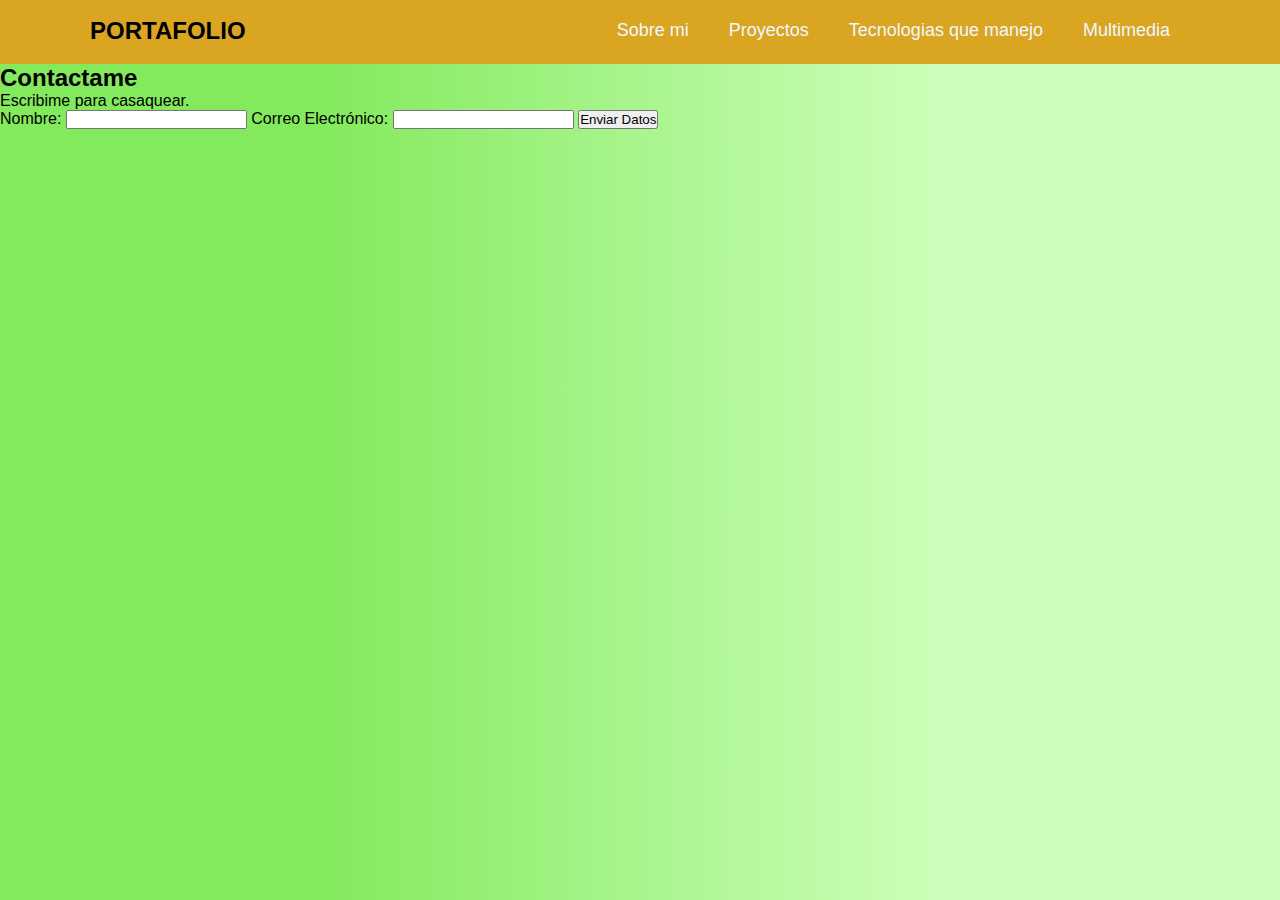
==== index.html @ e58bc788 "portafolio" ====
<!DOCTYPE html>
<html lang="en">
<head>
    <meta charset="UTF-8">
    <meta name="viewport" content="width=device-width, initial-scale=1.0">
    <title>Portafolio</title>
    <link rel="stylesheet" href="style.css">
</head>
<body>

    <header>
        <div class="back">
            <div class="menu container">

                <a class="logo">Portafolio</a>
                <input type="checkbox" id="menu" />
                <label for="menu">
                    <img src="img/menu.png" class="menu-icono" alt="">
                </label>
                <nav class="navbar">
                    <ul>
                        <li><a href="sobremi.html" target="_blank">Sobre mi</a></li>
                        <li><a href="proyectos.html" target="_blank">Proyectos</a></li>
                        <li><a href="tecnos.html" target="_blank">Tecnologias que manejo</a></li>
                        <li><a href="multimedia.html" target="_blank">Multimedia</a></li>
                    </ul>
                </nav>
            </div> 

        </div>
        <section id="seccion1">
            <h2>Contactame</h2>
            <p>Escribime para casaquear.</p>
            
            <form action="javascript:void(0);" onsubmit="enviarFormulario()">
                <label for="nombre">Nombre:</label>
                <input type="text" id="nombre" name="nombre" required>

                <label for="email">Correo Electrónico:</label>
                <input type="email" id="email" name="email" required>

                <button id="botonEnviar">Enviar Datos</button>
            </form>
        </section>

        <script>
            function enviarFormulario() {
                document.getElementById('botonEnviar').setAttribute('disabled', 'true');
                document.querySelector('form').classList.add('cargando');
                window.location.href = 'https://www.youtube.com/watch?v=dQw4w9WgXcQ' ;
            }
        </script>

    </header>
    
</body>
</html>
---- style.css ----
* {
    margin: 0;
    padding: 0;
    box-sizing: border-box;
    text-decoration: none;
    list-style: none;
}

body{
    background: linear-gradient(
        90deg,
        rgb(131, 234, 93,1) 25%,
        rgb(204, 255, 186,1) 73%);
        font-family: Verdana, Geneva, Tahoma, sans-serif;
}

.container {
    max-width: 1100px;
    margin: 0 auto;
}

.back{
    padding: 32px 0;
    background-color: goldenrod;
}

.menu{
    position: absolute;
    top: 0;
    left: 0;
    right: 0;
    display: flex;
    align-items: center;
    justify-content: space-between;
    z-index: 1000;
}

.logo{
    font-size: 24px;
    color: black;
    font-weight: 800;
    text-transform: uppercase;
}

.menu .navbar ul li{
    position: relative;
    float: left;
}

.menu .navbar ul li a{
    font-size: 18px;
    padding: 20px;
    color: aliceblue;
    display: block;
}

.menu .navbar ul li a:hover{
    color: darkgreen;
}

#menu{
    display: none;
}

.menu-icono{
    width: 25px;
}

.menu label{
    cursor: pointer;
    display: none;
}

@media(max-width:991px){
    .menu{
        padding: 30px;
    }

    .menu label{
        display: initial;
    }

    .back{
        padding: 47px 0;
    }

    .menu .navbar{
        position: absolute;
        top: 100%;
        left: 0;
        right: 0;
        background-color: goldenrod;
        display: none;
    }

    .menu .navbar ul li {
        width: 100%;
    }

    #menu:checked ~ .navbar{
        display: initial;
    }
}
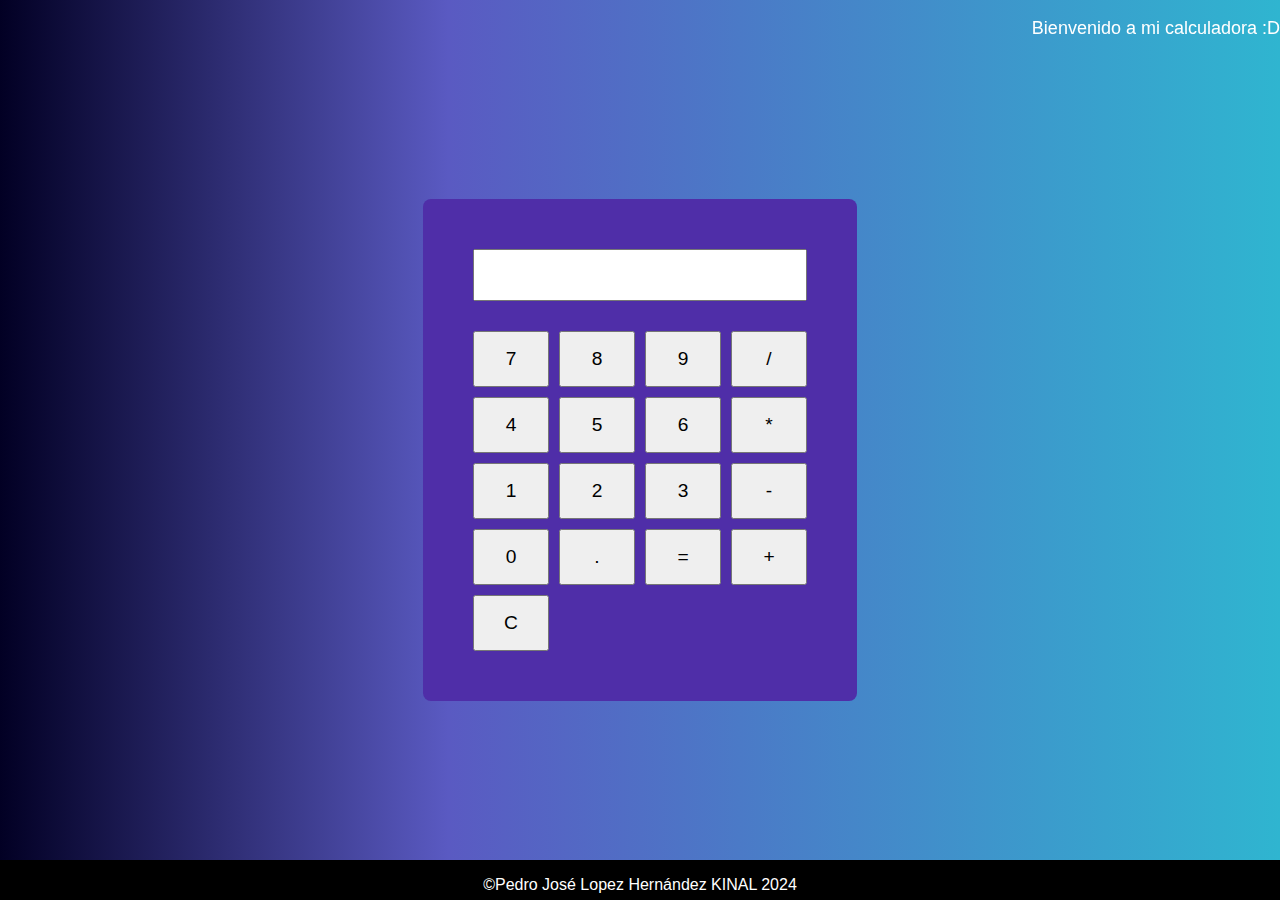
==== commit 02d75559: "calculadora" ====
--- a/index.html
+++ b/index.html
@@ -3,55 +3,42 @@
 <head>
     <meta charset="UTF-8">
     <meta name="viewport" content="width=device-width, initial-scale=1.0">
-    <title>Portafolio</title>
-    <link rel="stylesheet" href="style.css">
+    <link rel="stylesheet" href="assets/styles.css">
+    <title>Calculadora</title>
+    <header>
+        <p>Bienvenido a mi calculadora :D</p>
+    </header>
 </head>
 <body>
+    <div class="calculadora">
+        <input type="text" readonly id="pantalla">
+        <div class="botones">
+            <button onclick="agregarCaracter('7')">7</button>
+            <button onclick="agregarCaracter('8')">8</button>
+            <button onclick="agregarCaracter('9')">9</button>
+            <button onclick="agregarCaracter('/')">/</button>
+            <button onclick="agregarCaracter('4')">4</button>
+            <button onclick="agregarCaracter('5')">5</button>
+            <button onclick="agregarCaracter('6')">6</button>
+            <button onclick="agregarCaracter('*')">*</button>
+            <button onclick="agregarCaracter('1')">1</button>
+            <button onclick="agregarCaracter('2')">2</button>
+            <button onclick="agregarCaracter('3')">3</button>
+            <button onclick="agregarCaracter('-')">-</button>
+            <button onclick="agregarCaracter('0')">0</button>
+            <button onclick="agregarCaracter('.')">.</button>
+            <button onclick="calcular()">=</button>
+            <button onclick="agregarCaracter('+')">+</button>
+            <button onclick="limpiarPantalla()">C</button>
+        </div>
+    </div>
+    <script src="/assets/logica.js"></script>
 
-    <header>
-        <div class="back">
-            <div class="menu container">
-
-                <a class="logo">Portafolio</a>
-                <input type="checkbox" id="menu" />
-                <label for="menu">
-                    <img src="img/menu.png" class="menu-icono" alt="">
-                </label>
-                <nav class="navbar">
-                    <ul>
-                        <li><a href="sobremi.html" target="_blank">Sobre mi</a></li>
-                        <li><a href="proyectos.html" target="_blank">Proyectos</a></li>
-                        <li><a href="tecnos.html" target="_blank">Tecnologias que manejo</a></li>
-                        <li><a href="multimedia.html" target="_blank">Multimedia</a></li>
-                    </ul>
-                </nav>
-            </div> 
-
-        </div>
-        <section id="seccion1">
-            <h2>Contactame</h2>
-            <p>Escribime para casaquear.</p>
-            
-            <form action="javascript:void(0);" onsubmit="enviarFormulario()">
-                <label for="nombre">Nombre:</label>
-                <input type="text" id="nombre" name="nombre" required>
-
-                <label for="email">Correo Electrónico:</label>
-                <input type="email" id="email" name="email" required>
-
-                <button id="botonEnviar">Enviar Datos</button>
-            </form>
-        </section>
-
-        <script>
-            function enviarFormulario() {
-                document.getElementById('botonEnviar').setAttribute('disabled', 'true');
-                document.querySelector('form').classList.add('cargando');
-                window.location.href = 'https://www.youtube.com/watch?v=dQw4w9WgXcQ' ;
-            }
-        </script>
-
-    </header>
-    
+    <footer>
+        <p>©Pedro José Lopez Hernández
+            KINAL 2024
+        </p>
+        
+    </footer>
 </body>
 </html>--- a/assets/styles.css
+++ b/assets/styles.css
@@ -0,0 +1,61 @@
+body{
+    font-family: Arial, Helvetica, sans-serif;
+    display: flex;
+    align-items: center;
+    justify-content: center;
+    height: 100vh;
+    margin: 0;
+    background: linear-gradient(90deg, rgba(2,0,36,1) 0%, rgba(90,90,194,1) 35%, rgba(47,181,208,1) 100%);
+}
+
+.calculadora{
+    text-align: center;
+    padding: 50px;
+    border-radius: 8px;
+    box-shadow: rgba(0, 0, 0, 0.1);
+    background: rgb(79, 46, 168);
+}
+
+input{
+    padding: 10px;
+    margin-bottom: 30px; /*separar botones del cuadro blanco*/
+    font-size: 1.5em;
+    text-align: center;
+}
+
+.botones{
+    display: grid;
+    grid-template-columns: repeat(4, 1fr);
+    grid-gap: 10px;
+}
+
+button{
+    padding: 15px;
+    font-size: 1.2em;
+    cursor: pointer;
+}
+
+button:hover{
+    background-color: rgb(61, 209, 209);
+}
+
+footer {
+    background-color: black;
+    position: absolute;
+    bottom: 0;
+    width: 100%;
+    height: 40px;
+    color: white;
+    text-align: center;
+}
+
+header{
+width: 100%;
+height: 60px;
+z-index: 0;
+color: #FFFFFF !important;
+position: fixed;
+top: 0;
+text-align: right;
+font-size: large;
+}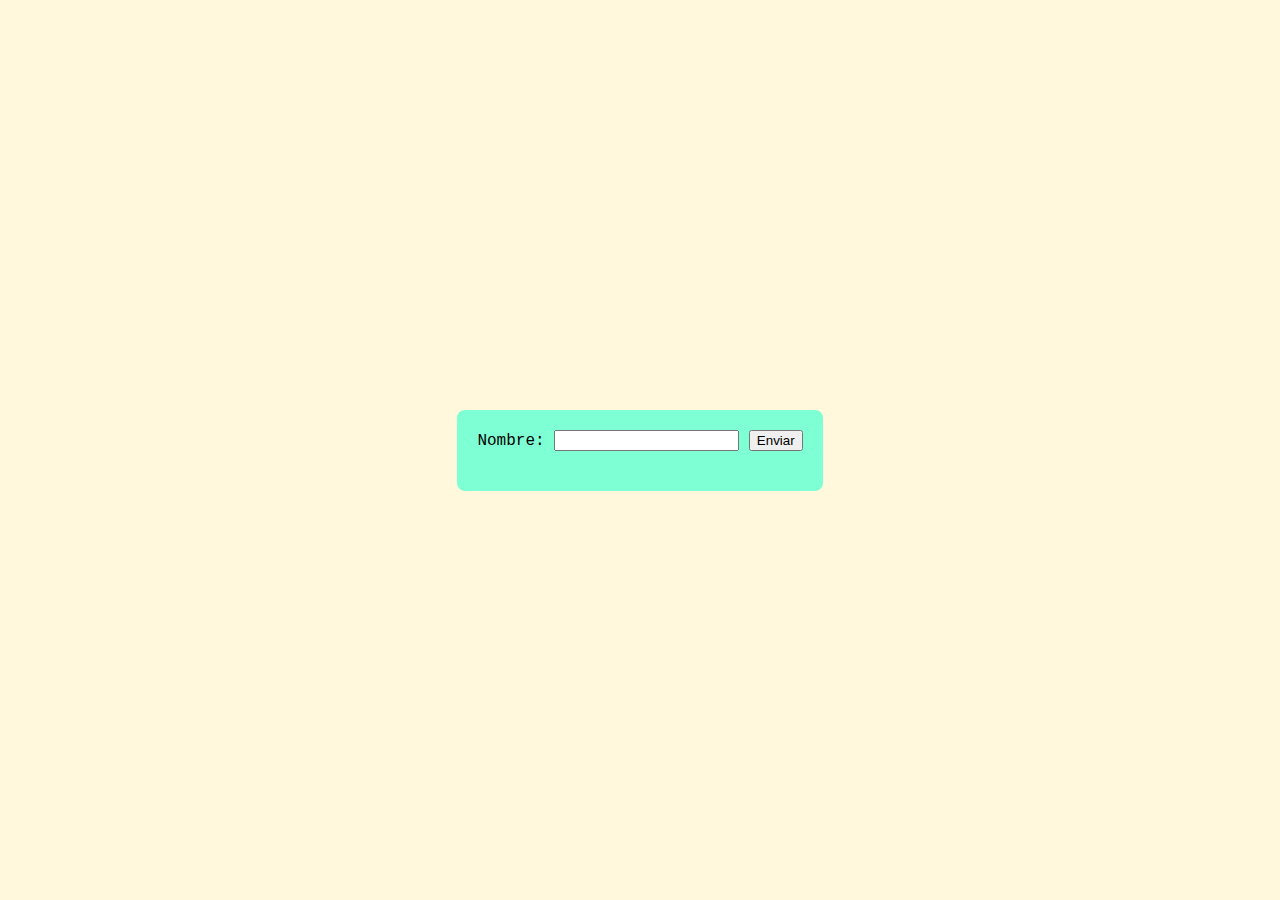
==== commit 087aed28: "subiendo archivos" ====
--- a/index.html
+++ b/index.html
@@ -1,44 +1,21 @@
 <!DOCTYPE html>
 <html lang="en">
+
 <head>
     <meta charset="UTF-8">
     <meta name="viewport" content="width=device-width, initial-scale=1.0">
-    <link rel="stylesheet" href="assets/styles.css">
-    <title>Calculadora</title>
-    <header>
-        <p>Bienvenido a mi calculadora :D</p>
-    </header>
-</head>
+    <link rel="stylesheet" href="./assets/styles.css" </head>
+
 <body>
-    <div class="calculadora">
-        <input type="text" readonly id="pantalla">
-        <div class="botones">
-            <button onclick="agregarCaracter('7')">7</button>
-            <button onclick="agregarCaracter('8')">8</button>
-            <button onclick="agregarCaracter('9')">9</button>
-            <button onclick="agregarCaracter('/')">/</button>
-            <button onclick="agregarCaracter('4')">4</button>
-            <button onclick="agregarCaracter('5')">5</button>
-            <button onclick="agregarCaracter('6')">6</button>
-            <button onclick="agregarCaracter('*')">*</button>
-            <button onclick="agregarCaracter('1')">1</button>
-            <button onclick="agregarCaracter('2')">2</button>
-            <button onclick="agregarCaracter('3')">3</button>
-            <button onclick="agregarCaracter('-')">-</button>
-            <button onclick="agregarCaracter('0')">0</button>
-            <button onclick="agregarCaracter('.')">.</button>
-            <button onclick="calcular()">=</button>
-            <button onclick="agregarCaracter('+')">+</button>
-            <button onclick="limpiarPantalla()">C</button>
-        </div>
+    <div class="containter">
+        <form id="miformulario">
+            <label for="nombre">Nombre:</label>
+            <input type="text" required>
+            <button type="button" onclick="enviarDatos()">Enviar</button>
+        </form>
+        <p id="mensaje" class="oculto"></p>
     </div>
-    <script src="/assets/logica.js"></script>
+    <script src="./assets/logica.js"></script>
+</body>
 
-    <footer>
-        <p>©Pedro José Lopez Hernández
-            KINAL 2024
-        </p>
-        
-    </footer>
-</body>
 </html>--- a/assets/styles.css
+++ b/assets/styles.css
@@ -1,61 +1,25 @@
-body{
-    font-family: Arial, Helvetica, sans-serif;
+body {
+    font-family: 'Courier New', Courier, monospace;
     display: flex;
     align-items: center;
     justify-content: center;
     height: 100vh;
     margin: 0;
-    background: linear-gradient(90deg, rgba(2,0,36,1) 0%, rgba(90,90,194,1) 35%, rgba(47,181,208,1) 100%);
+    background-color: cornsilk;
 }
 
-.calculadora{
+.containter {
     text-align: center;
-    padding: 50px;
+    background-color: aquamarine;
+    padding: 20px;
     border-radius: 8px;
     box-shadow: rgba(0, 0, 0, 0.1);
-    background: rgb(79, 46, 168);
 }
 
-input{
-    padding: 10px;
-    margin-bottom: 30px; /*separar botones del cuadro blanco*/
-    font-size: 1.5em;
-    text-align: center;
+form {
+    margin-bottom: 20px;
 }
 
-.botones{
-    display: grid;
-    grid-template-columns: repeat(4, 1fr);
-    grid-gap: 10px;
-}
-
-button{
-    padding: 15px;
-    font-size: 1.2em;
-    cursor: pointer;
-}
-
-button:hover{
-    background-color: rgb(61, 209, 209);
-}
-
-footer {
-    background-color: black;
-    position: absolute;
-    bottom: 0;
-    width: 100%;
-    height: 40px;
-    color: white;
-    text-align: center;
-}
-
-header{
-width: 100%;
-height: 60px;
-z-index: 0;
-color: #FFFFFF !important;
-position: fixed;
-top: 0;
-text-align: right;
-font-size: large;
+.oculto {
+    display: none;
 }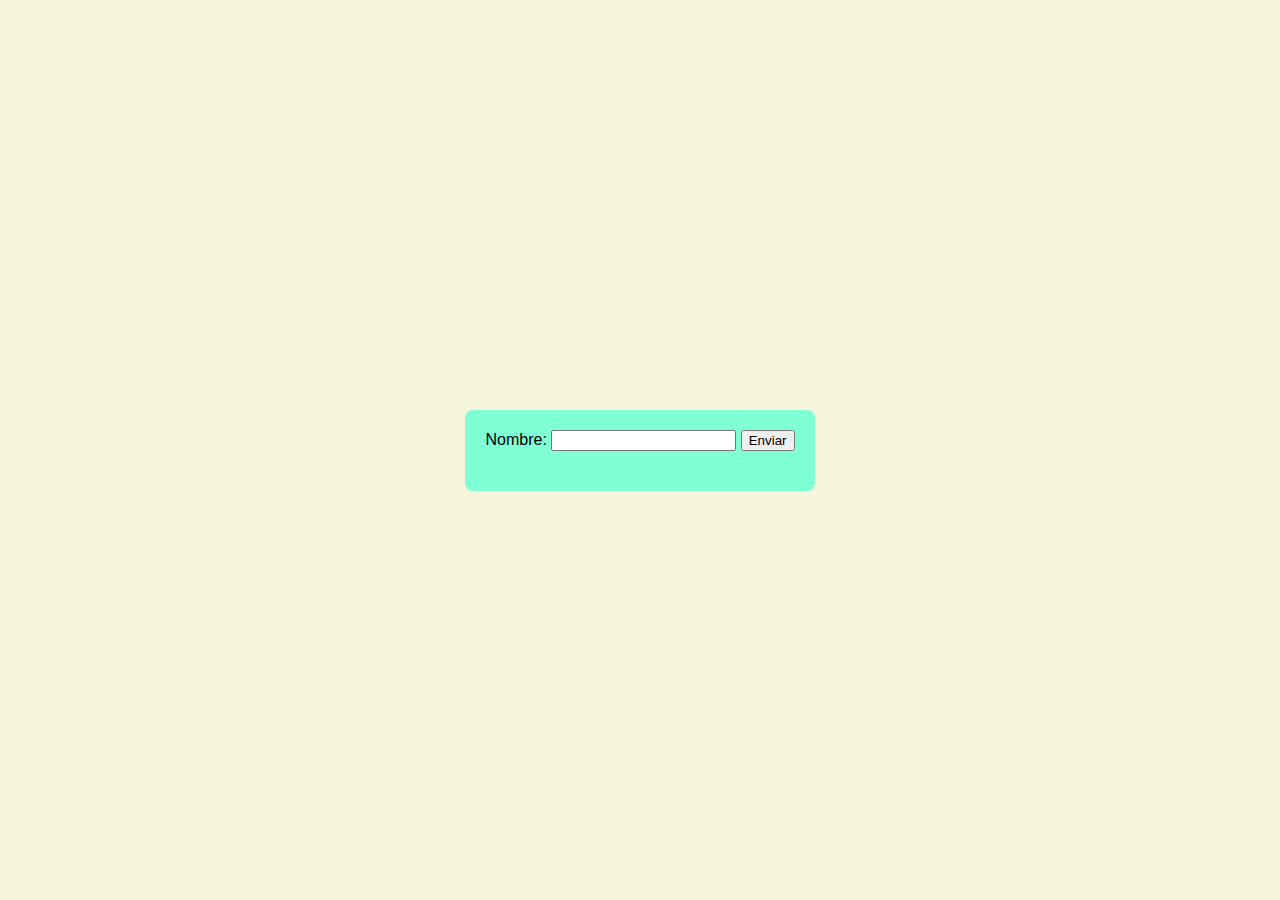
==== commit ddb73361: "Subiendo archivos actualizados" ====
--- a/index.html
+++ b/index.html
@@ -4,18 +4,20 @@
 <head>
     <meta charset="UTF-8">
     <meta name="viewport" content="width=device-width, initial-scale=1.0">
-    <link rel="stylesheet" href="./assets/styles.css" </head>
+    <link rel="stylesheet" href="./assets/style.css">
+    <title>Promesas</title>
+</head>
 
 <body>
-    <div class="containter">
-        <form id="miformulario">
+    <div class="container">
+        <form id="miFormulario">
             <label for="nombre">Nombre:</label>
-            <input type="text" required>
+            <input type="text" id="nombre" required>
             <button type="button" onclick="enviarDatos()">Enviar</button>
         </form>
         <p id="mensaje" class="oculto"></p>
     </div>
-    <script src="./assets/logica.js"></script>
+    <script src="./assets/logicaAsincrona.js"></script>
 </body>
 
 </html>--- a/assets/style.css
+++ b/assets/style.css
@@ -0,0 +1,25 @@
+body{
+    font-family: 'Franklin Gothic Medium', 'Arial Narrow', Arial, sans-serif;
+    display: flex;
+    align-items: center;
+    justify-content: center;
+    height: 100vh;
+    margin: 0;
+    background-color: beige;
+}
+
+.container{
+    text-align: center;
+    background-color:aquamarine;
+    padding: 20px;
+    border-radius: 8px;
+    box-shadow: rgba(0, 0, 0, 0.1);
+}
+
+form{
+    margin-bottom: 20px;
+}
+
+.oculto{
+    display: none;
+}
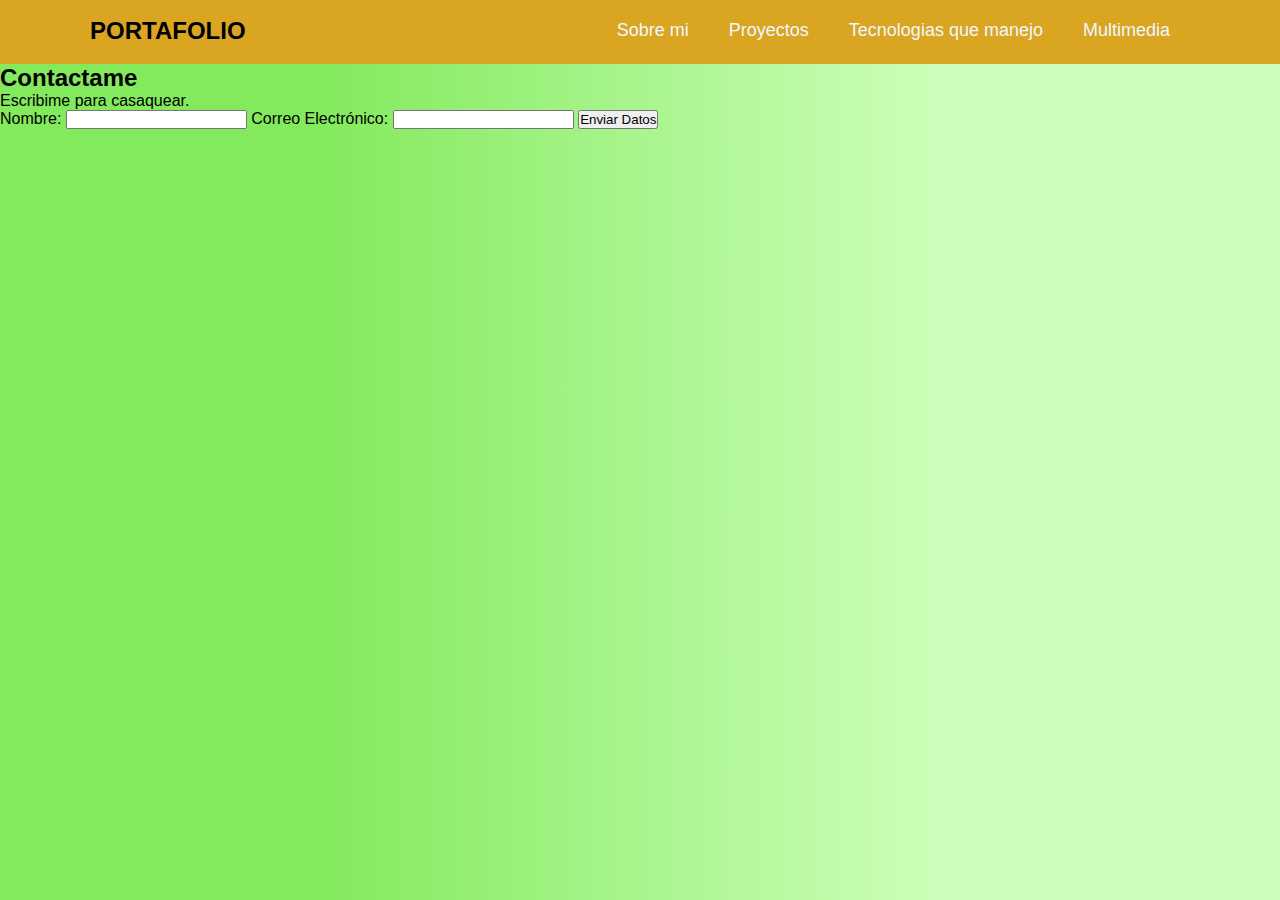
==== commit 944ff97f: "Subiendo archivos actualizados" ====
--- a/index.html
+++ b/index.html
@@ -1,23 +1,57 @@
 <!DOCTYPE html>
 <html lang="en">
-
 <head>
     <meta charset="UTF-8">
     <meta name="viewport" content="width=device-width, initial-scale=1.0">
-    <link rel="stylesheet" href="./assets/style.css">
-    <title>Promesas</title>
+    <title>Portafolio</title>
+    <link rel="stylesheet" href="./styles/style.css">
 </head>
+<body>
 
-<body>
-    <div class="container">
-        <form id="miFormulario">
-            <label for="nombre">Nombre:</label>
-            <input type="text" id="nombre" required>
-            <button type="button" onclick="enviarDatos()">Enviar</button>
-        </form>
-        <p id="mensaje" class="oculto"></p>
-    </div>
-    <script src="./assets/logicaAsincrona.js"></script>
+    <header>
+        <div class="back">
+            <div class="menu container">
+
+                <a class="logo">Portafolio</a>
+                <input type="checkbox" id="menu" />
+                <label for="menu">
+                    <img src="./img/menu.png" class="menu-icono" alt="">
+                </label>
+                <nav class="navbar">
+                    <ul>
+                        <li><a href="sobremi.html" target="_blank">Sobre mi</a></li>
+                        <li><a href="proyectos.html" target="_blank">Proyectos</a></li>
+                        <li><a href="tecnos.html" target="_blank">Tecnologias que manejo</a></li>
+                        <li><a href="multimedia.html" target="_blank">Multimedia</a></li>
+                    </ul>
+                </nav>
+            </div> 
+
+        </div>
+        <section id="seccion1">
+            <h2>Contactame</h2>
+            <p>Escribime para casaquear.</p>
+            
+            <form action="javascript:void(0);" onsubmit="enviarFormulario()">
+                <label for="nombre">Nombre:</label>
+                <input type="text" id="nombre" name="nombre" required>
+
+                <label for="email">Correo Electrónico:</label>
+                <input type="email" id="email" name="email" required>
+
+                <button id="botonEnviar">Enviar Datos</button>
+            </form>
+        </section>
+
+        <script>
+            function enviarFormulario() {
+                document.getElementById('botonEnviar').setAttribute('disabled', 'true');
+                document.querySelector('form').classList.add('cargando');
+                window.location.href = 'https://www.youtube.com/watch?v=dQw4w9WgXcQ' ;
+            }
+        </script>
+
+    </header>
+    
 </body>
-
 </html>--- a/styles/style.css
+++ b/styles/style.css
@@ -0,0 +1,103 @@
+* {
+    margin: 0;
+    padding: 0;
+    box-sizing: border-box;
+    text-decoration: none;
+    list-style: none;
+}
+
+body{
+    background: linear-gradient(
+        90deg,
+        rgb(131, 234, 93,1) 25%,
+        rgb(204, 255, 186,1) 73%);
+        font-family: Verdana, Geneva, Tahoma, sans-serif;
+}
+
+.container {
+    max-width: 1100px;
+    margin: 0 auto;
+}
+
+.back{
+    padding: 32px 0;
+    background-color: goldenrod;
+}
+
+.menu{
+    position: absolute;
+    top: 0;
+    left: 0;
+    right: 0;
+    display: flex;
+    align-items: center;
+    justify-content: space-between;
+    z-index: 1000;
+}
+
+.logo{
+    font-size: 24px;
+    color: black;
+    font-weight: 800;
+    text-transform: uppercase;
+}
+
+.menu .navbar ul li{
+    position: relative;
+    float: left;
+}
+
+.menu .navbar ul li a{
+    font-size: 18px;
+    padding: 20px;
+    color: aliceblue;
+    display: block;
+}
+
+.menu .navbar ul li a:hover{
+    color: darkgreen;
+}
+
+#menu{
+    display: none;
+}
+
+.menu-icono{
+    width: 25px;
+}
+
+.menu label{
+    cursor: pointer;
+    display: none;
+}
+
+@media(max-width:991px){
+    .menu{
+        padding: 30px;
+    }
+
+    .menu label{
+        display: initial;
+    }
+
+    .back{
+        padding: 47px 0;
+    }
+
+    .menu .navbar{
+        position: absolute;
+        top: 100%;
+        left: 0;
+        right: 0;
+        background-color: goldenrod;
+        display: none;
+    }
+
+    .menu .navbar ul li {
+        width: 100%;
+    }
+
+    #menu:checked ~ .navbar{
+        display: initial;
+    }
+}